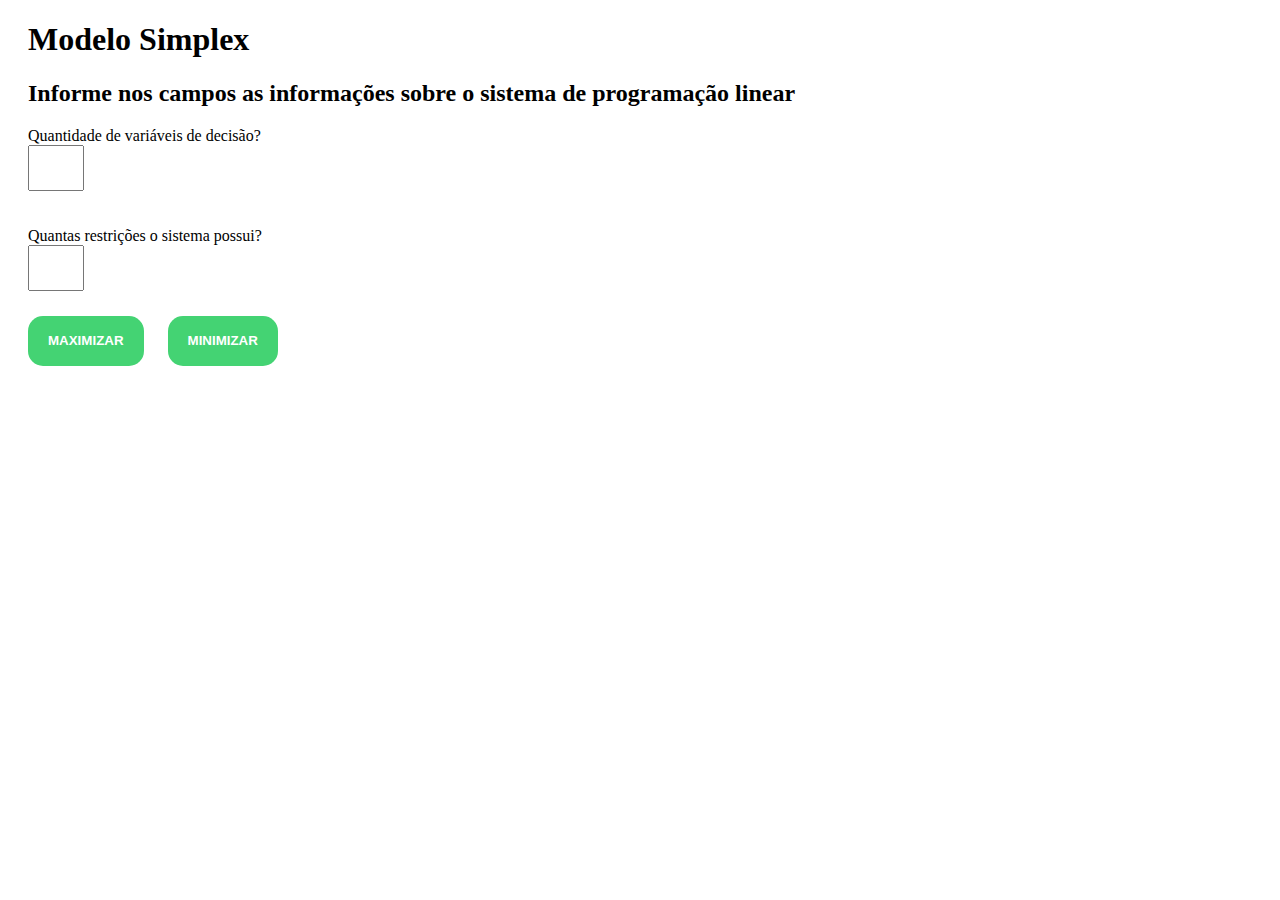
==== index.html @ 5c854f78 "Tentativa GitPages" ====
<!DOCTYPE html>
<html lang="pt-br">
<head>
	<meta charset="UTF-8">
	<script type="text/javascript" src="funcoes.js" charset="UTF-8"></script>
	<link rel="stylesheet" type="text/css" href="estilo.css" />
	<title>Modelo Simplex</title>
</head>
<body>
	<div class="container">
		<div class="row">
			<div class="col-md-5">
				<h1>Modelo Simplex</h1>
				<h2>Informe nos campos as informações sobre o sistema de programação linear</h2>
			</div>
		</div>
		<form name="config_inicial">
				<div class="row">
					<div class="container-var">
						<label for="var_decisao" class="texto_1">Quantidade de variáveis de decisão?</label>
					</div>
					<div class="col-md-1">
						<input type="number" class="input1" id="var_decisao" name="variaveis" value="" min="1" max="30" style="height: 40px"/>
					</div>
				</div>
				<br />
				<br />
				<div class="row">	
					<div class="col-md-2">
						<label for="restricoes" class="texto_1">Quantas restrições o sistema possui?</label>
					</div>
					<div class="col-md-2">
						<input type="number" class="input1" id="rest" name="restricoes" value="" min="1" max="15" style="height: 40px" />

					</div>
				</div>
					<input type="button" class="btn-maximizar" id="btn_max" name="maximizar" value="maximizar" onClick="criarForm(variaveis.value,restricoes.value)"/>
					<input type="button" class="btn-minimizar" id="btn_min" name="minimizar" value="minimizar" onClick="criarForm(variaveis.value,restricoes.value)"/>

		</form>
		
		<br/>
		<div class="row">
			<form action="" method="post" name="form2" id="form2" style="display:none">
				<p><b>Defina os coeficientes das variáveis de decisão que compõe a função objetivo</b></p>
				<div id="target" class="target"></div>
				<br/>
				<label><input type="reset" class="btn-solucao" id="btn_solucao" name="solucao" value="solução direta" onClick="resolverDireto()"/></label>
				<label><input type="reset" class="btn-passo" id="btn_passo" name="passo" value="passo-a-passo" onClick="resolverPasso()"/></label>
			</form>
			<div id="tab" style="width: 80%; margin: 0 auto;"></div>
		</div>
	</div>
</body>
</html>
---- estilo.css ----
.input, .inputZ {
	height: 30px;
    width: 70px;
    margin-top: 4px;
	margin-right:2px;
    border-color: #ccf1fa;
    align-content: space-around;
    border-style: groove;
    border-radius: 8px;
}

.row {
	margin-left:20px;
}

.btn-maximizar, .btn-minimizar{
	color:#FFF;
	background-color: #44d373;
	border-radius:15px;
	border:none;
	height:50px;
	line-height:30px;
	padding: 0 20px;
	text-transform:uppercase;
	font-weight:bold;
	cursor: pointer;
	margin-left:20px;
	margin-top:25px;
	
}

.btn-solucao, .btn-passo{
	color:#FFF;
	background-color: #4a79d9;
	border-radius:15px;
	border:none;
	height:50px;
	line-height:30px;
	padding: 0 20px;
	text-transform:uppercase;
	font-weight:bold;
	cursor: pointer;
	margin-left:20px;
	margin-bottom:10px;
	
}
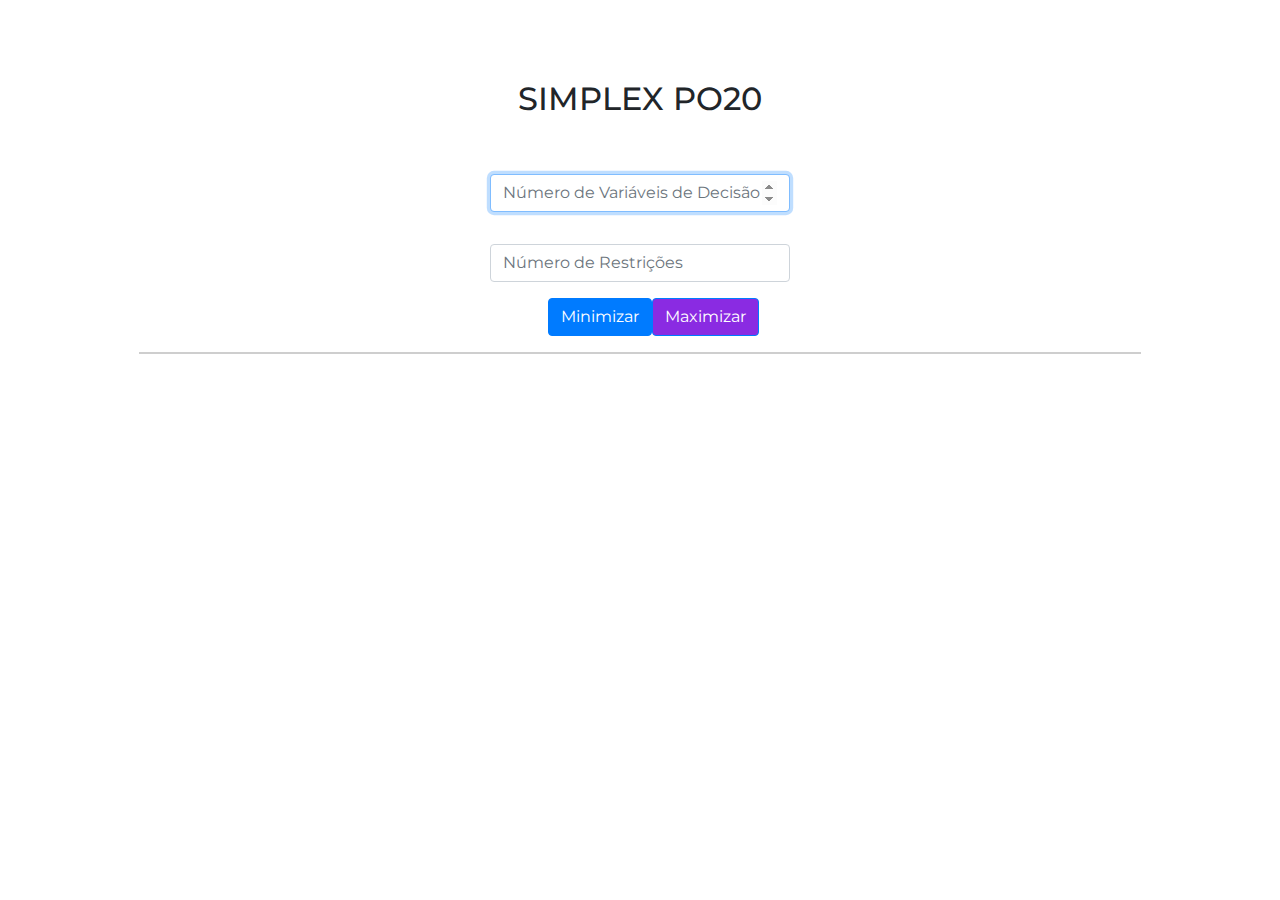
==== commit bd10f689: "Commit final, pontos 3,5,6" ====
--- a/index.html
+++ b/index.html
@@ -1,55 +1,190 @@
 <!DOCTYPE html>
 <html lang="pt-br">
-<head>
-	<meta charset="UTF-8">
-	<script type="text/javascript" src="funcoes.js" charset="UTF-8"></script>
-	<link rel="stylesheet" type="text/css" href="estilo.css" />
-	<title>Modelo Simplex</title>
-</head>
-<body>
-	<div class="container">
-		<div class="row">
-			<div class="col-md-5">
-				<h1>Modelo Simplex</h1>
-				<h2>Informe nos campos as informações sobre o sistema de programação linear</h2>
-			</div>
-		</div>
-		<form name="config_inicial">
-				<div class="row">
-					<div class="container-var">
-						<label for="var_decisao" class="texto_1">Quantidade de variáveis de decisão?</label>
-					</div>
-					<div class="col-md-1">
-						<input type="number" class="input1" id="var_decisao" name="variaveis" value="" min="1" max="30" style="height: 40px"/>
-					</div>
-				</div>
-				<br />
-				<br />
-				<div class="row">	
-					<div class="col-md-2">
-						<label for="restricoes" class="texto_1">Quantas restrições o sistema possui?</label>
-					</div>
-					<div class="col-md-2">
-						<input type="number" class="input1" id="rest" name="restricoes" value="" min="1" max="15" style="height: 40px" />
+    <head>
+        <meta charset="UTF-8">
+        <meta name="viewport" content="width=device-width, initial-scale=1, shrink-to-fit=no">
+        <link href="assets/css/bootstrap/css/bootstrap.min.css" rel="stylesheet">
+        <link href="assets/css/main.css" rel="stylesheet">
+        <link href="https://fonts.googleapis.com/css?family=Montserrat" rel="stylesheet">
+        <title>SIMPLEX PO20</title>
+    </head>
+    <body>
 
-					</div>
-				</div>
-					<input type="button" class="btn-maximizar" id="btn_max" name="maximizar" value="maximizar" onClick="criarForm(variaveis.value,restricoes.value)"/>
-					<input type="button" class="btn-minimizar" id="btn_min" name="minimizar" value="minimizar" onClick="criarForm(variaveis.value,restricoes.value)"/>
+        <section>
+            <div class="container-fluid">
+                <div class="row py-title-custom">
+                    <div class="col-md-12 d-flex justify-content-center">
+                        <h2 class="h2">SIMPLEX PO20</h2>
+                    </div>
+                </div>
 
-		</form>
-		
-		<br/>
-		<div class="row">
-			<form action="" method="post" name="form2" id="form2" style="display:none">
-				<p><b>Defina os coeficientes das variáveis de decisão que compõe a função objetivo</b></p>
-				<div id="target" class="target"></div>
-				<br/>
-				<label><input type="reset" class="btn-solucao" id="btn_solucao" name="solucao" value="solução direta" onClick="resolverDireto()"/></label>
-				<label><input type="reset" class="btn-passo" id="btn_passo" name="passo" value="passo-a-passo" onClick="resolverPasso()"/></label>
-			</form>
-			<div id="tab" style="width: 80%; margin: 0 auto;"></div>
-		</div>
-	</div>
-</body>
-</html>
+                <div id="box-btns-slider" class="row" style="display: none;">
+                    <div class="col-md-6 d-flex justify-content-around">
+                        <a href="#iteracoes" class="js-scroll-trigger">
+                            <button type="button" class="btn btn-info js-scroll-trigger" id="btnIteracoes" onclick="mostrarIteracoes();" name="ok" value="ok">
+                                Solução Passo a Passo
+                            </button>
+                        </a>
+                    </div>
+                    <div class="col-md-6 d-flex justify-content-around">
+                        <a href="#solucaoFinal" class="js-scroll-trigger">
+                            <button type="button" class="btn btn-success js-scroll-trigger" id="btnSolucaoFinal" onclick="mostrarSolucaoFinal();" name="ok" value="ok">
+                                Solução Direta
+                            </button>
+                        </a>
+                    </div>
+                </div>
+
+                <form name="form1" id="form1">
+                    <div class="row">
+                        <div class="col-md-4"></div>
+                        <div class="col-md-4 d-flex justify-content-between text-center text-muted">
+                            <div class="form-check py-3">
+                            </div>
+                            <div class="form-check py-3 ml-3">
+                                <a class="link-minimize" href="">
+                                </a>
+                            </div>
+                        </div>
+                        <div class="col-md-4"></div>
+                    </div>
+                    <div class="row">
+                        <div class="offset-md-4 col-md-4 offset-md-4 d-flex justify-content-start text-center text-muted">
+                            <div class="input-group ml-5 mr-5 py-3">
+                                <input type="number" id="in1" name="variaveis" value="" min="1" autocomplete="off" class="form-control" placeholder="Número de Variáveis de Decisão" autofocus aria-describedby="basic-addon2">
+                            </div>
+                        </div>
+                    </div>
+                    <div class="row">
+                        <div class="offset-md-4 col-md-4 offset-md-4 d-flex justify-content-start text-center text-muted">
+                            <div class="input-group ml-5 mr-5 py-3">
+                                <input type="number" id="in2" name="regras" value="" min="1" autocomplete="off" class="form-control" placeholder="Número de Restrições" autofocus aria-describedby="basic-addon2">
+                            </div>
+                        </div>
+                    </div>
+                    <div class="row">
+                        <div class="offset-md-5 col-md-2 offset-md-3 d-flex justify-content-around">
+					
+							<button type="button" class="btn btn-primary" id="minimize" name="simplex" value="minimize" onClick="criarForm(variaveis.value,regras.value,1)" >
+									<a href="#in1" class="js-scroll-trigger">Minimizar</a>
+							</button>
+							
+							<button type="button" class="btn btn-primary" id="maximize" name="simplex" value="maximize" onClick="criarForm(variaveis.value,regras.value,2)" style="background-color: blueviolet;"	>
+								<a href="#in1" class="js-scroll-trigger">Maximizar</a>
+							</button>
+                        </div>
+                    </div>
+                </form>
+
+                <form action="" method="post" name="form2" id="form2" style="display:block;">
+
+                    <div id="aqui">
+
+                        <hr class="line-breaking">
+
+                        <div class="row" style="display: none;">
+                            <!--
+                            <div  class="offset-md-3 col-md-6 offset-md-3 my-4 input-group d-flex text-center text-muted">
+                                <span class="px-3"></span>
+                                <input type="text" class="form-control" aria-label="Amount (to the nearest dollar)">
+                                <div class="input-group-append">
+                                    <span class="input-group-text"> X¹ </span>
+                                </div>
+                                <span class="px-3"></span>
+                                <input type="text" class="form-control">
+                                <div class="input-group-append">
+                                    <span class="input-group-text"> X² </span>
+                                </div>
+
+                                <span class="px-3"></span>
+                                <input type="text" class="form-control">
+                                <div class="input-group-append">
+                                    <span class="input-group-text"> X³ </span>
+                                </div>
+
+                                <span class="px-3"></span>
+                                <div class="input-group-append">
+                                    <span class="input-group-text"> &#8804; </span>
+                                </div>
+                                <input type="text" class="form-control">
+                            </div>
+                            -->
+                        </div>
+
+                    </div>
+
+                    <div class="row">
+
+                        <div id="restricoesStatic" style="display: none;" class="offset-md-3 col-md-6 offset-md-3 my-4 input-group d-flex text-center text-muted">
+
+                        </div>
+
+                    </div>
+
+                    <div class="container">
+                        <div id="box-buttons-solve" class="row" style="display: none;">
+                            <br>
+                            <div class="col-md-6">
+                                <button type="reset" class="btn btn-success float-left ml-4" id="btn3" name="novo" value="Novo" onClick="atualizar()">
+                                    Voltar
+                                </button>
+                            </div>
+
+                            <div class="col-md-6">
+                                <button type="button" class="btn btn-primary float-right mr-4" id="btn2" name="calc" value="Resolver" onClick="resolver()">
+                                    Resolver
+                                </button>
+                            </div>
+                        </div>
+                    </div>
+                </form>
+
+                <hr id="hr-pos-box-buttons-solve" class="line-breaking" style="display: none;">
+
+                <div id="box-table-final" class="row" style="display: none;">
+                    <div class="offset-md-2 col-md-8 offset-md-2 d-flex justify-content-around">
+                        <div id="resultado-final" class="table-responsive"></div>
+                    </div>
+                </div>
+
+                <hr id="hr-pos-box-table-final" class="line-breaking" style="display: none;">
+
+                <div id="box-table-MaxMin" class="row" style="display: none;">
+                    <div class="text-center my-5">
+                        <h3><b>Tabela de Análise de Sensibilidade</b></h3>
+                    </div>
+                    <div class="offset-md-2 col-md-8 offset-md-2 d-flex justify-content-around">
+                        <div id="valuesMaxMin" class="table-responsive"></div>
+                    </div>
+                </div>
+
+                <div class="row">
+                    <div class="offset-md-2 col-md-8 offset-md-2 d-flex justify-content-around">
+                        <div id="tab" class="table-responsive"></div>
+                    </div>
+                </div>
+
+                <div class="row">
+                    <div class="offset-md-8 col-md-2 offset-md-2 d-flex justify-content-around">
+                        <button type="button" class="btn btn-success" id="btn4" name="novo2" value="Novo" style="display: none;" onClick="atualizar()">Novo</button>
+                    </div>
+                </div>
+
+            </div>
+        </section>
+
+
+        <script src="assets/js/jquery/jquery.min.js"></script>
+        <!--<script src="https://code.jquery.com/jquery-3.2.1.slim.min.js" integrity="sha384-KJ3o2DKtIkvYIK3UENzmM7KCkRr/rE9/Qpg6aAZGJwFDMVNA/GpGFF93hXpG5KkN" crossorigin="anonymous"></script>-->
+        <script src="https://cdnjs.cloudflare.com/ajax/libs/popper.js/1.12.9/umd/popper.min.js" integrity="sha384-ApNbgh9B+Y1QKtv3Rn7W3mgPxhU9K/ScQsAP7hUibX39j7fakFPskvXusvfa0b4Q" crossorigin="anonymous"></script>
+        <script src="https://maxcdn.bootstrapcdn.com/bootstrap/4.0.0/js/bootstrap.min.js" integrity="sha384-JZR6Spejh4U02d8jOt6vLEHfe/JQGiRRSQQxSfFWpi1MquVdAyjUar5+76PVCmYl" crossorigin="anonymous"></script>
+
+        <!-- Simplex Functions -->
+
+        <script src="assets/js/simplex-functions/fraction.js"></script>
+        <script src="assets/js/simplex-functions/funcoes.js"></script>
+
+        <!-- /Simplex Functions -->
+
+    </body>
+</html>--- a/assets/css/main.css
+++ b/assets/css/main.css
@@ -0,0 +1,43 @@
+* {
+    font-family: 'Montserrat', sans-serif;
+}
+
+a.js-scroll-trigger {
+    color: #FFFFFF;
+}
+
+a.js-scroll-trigger:hover {
+    text-decoration: none;
+}
+
+
+section {
+    padding: 80px 0px;
+}
+
+.img-logo {
+    width: 50px;
+    height: 50px;
+}
+.link-maximize, .link-minimize {
+    color: #6c757d!important;
+    -webkit-transition: color 0.35s ease-in-out;
+    -moz-transition: color 0.35s ease-in-out;
+    -ms-transition: color 0.35s ease-in-out;
+    -o-transition: color 0.35s ease-in-out;
+    transition: color 0.35s ease-in-out;
+}
+.link-maximize:hover , .link-minimize:hover {
+    color: rgba(108,117,125, 0.6)!important;
+}
+.line-breaking {
+    border: 1px solid #cecece;
+    width: 80%;
+}
+.navbar-custom{
+    position: fixed;
+    width: 100%;
+    z-index: 99;
+    -webkit-box-shadow: 0px 0px 7px 0px rgba(0,0,0,0.75);
+    -moz-box-shadow: 0px 0px 7px 0px rgba(0,0,0,0.75);
+    box-shadow: 0px 0px 7px 0px rgba(0,0,0,0.75);}